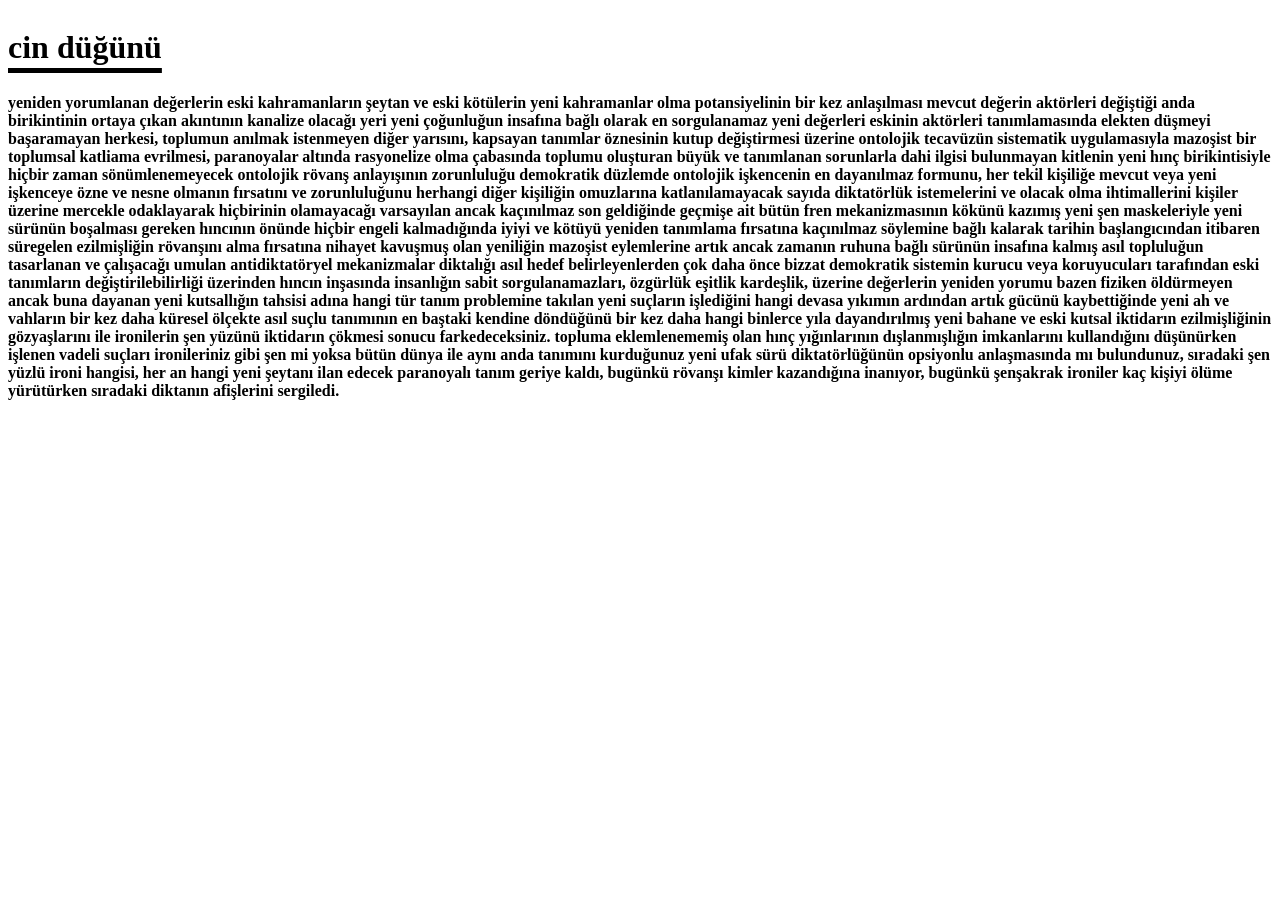
==== cin-dugunu.html @ 25fc40de "Update cin-dugunu.html" ====
<!DOCTYPE html>
<html lang="tr">
<head>
  <title>cin düğünü</title>
  <!-- <meta name="description" content="aramalar için açıklma> -->
  <link rel="icon" href="./favicon.png" type="image/png">
  <meta charset="UTF-8">
  <meta name="viewport" content="width=device-width, initial-scale=1.0">
  <script type="application/ld+json">
{
  "@context": "https://schema.org",
  "@type": "Person",
  "name": "mert kadir çataloğlu",
  "jobTitle": "yazar",
  "description": "fragmanlar ve monologlar üzerine odaklanan yazar",
  "url": "https://mertkadircataloglu.org",
  "mainEntityOfPage": "https://mertkadircataloglu.org",
  "knowsAbout": ["edebiyat", "monologlar", "fragmanlar", "felsefe"],
  "sameAs": [
  "https://www.wikidata.org/wiki/Q140034490"
  ]
}
</script>
<style>
body {
    font-family: var(--font-secondary);
    font-size: var(--font-scale);
    font-weight: 900;
    text-transform: lowercase !important;
}
  h1 {
    display: inline-block;
    text-decoration: underline !important;
    text-decoration-thickness: 5px !important;
    text-underline-offset: 10px !important;
    color: black;
    margin-bottom: 10px;
    padding-bottom: 2px;
  }
</style>
</head>
<body>
   <h1>cin düğünü</h1>
<p>
yeniden yorumlanan değerlerin eski kahramanların şeytan ve eski kötülerin yeni kahramanlar olma potansiyelinin bir kez anlaşılması mevcut değerin aktörleri değiştiği anda birikintinin ortaya çıkan akıntının kanalize olacağı yeri yeni çoğunluğun insafına bağlı olarak en sorgulanamaz yeni değerleri eskinin aktörleri tanımlamasında elekten düşmeyi başaramayan herkesi, toplumun anılmak istenmeyen diğer yarısını, kapsayan tanımlar öznesinin kutup değiştirmesi üzerine ontolojik tecavüzün sistematik uygulamasıyla mazoşist bir toplumsal katliama evrilmesi, paranoyalar altında rasyonelize olma çabasında toplumu oluşturan büyük ve tanımlanan sorunlarla dahi ilgisi bulunmayan kitlenin yeni hınç birikintisiyle hiçbir zaman sönümlenemeyecek ontolojik rövanş anlayışının zorunluluğu demokratik düzlemde ontolojik işkencenin en dayanılmaz formunu, her tekil kişiliğe mevcut veya yeni işkenceye özne ve nesne olmanın fırsatını ve zorunluluğunu herhangi diğer kişiliğin omuzlarına katlanılamayacak sayıda diktatörlük istemelerini ve olacak olma ihtimallerini kişiler üzerine mercekle odaklayarak hiçbirinin olamayacağı varsayılan ancak kaçınılmaz son geldiğinde geçmişe ait bütün fren mekanizmasının kökünü kazımış yeni şen maskeleriyle yeni sürünün boşalması gereken hıncının önünde hiçbir engeli kalmadığında iyiyi ve kötüyü yeniden tanımlama fırsatına kaçınılmaz söylemine bağlı kalarak tarihin başlangıcından itibaren süregelen ezilmişliğin rövanşını alma fırsatına nihayet kavuşmuş olan yeniliğin mazoşist eylemlerine artık ancak zamanın ruhuna bağlı sürünün insafına kalmış asıl topluluğun tasarlanan ve çalışacağı umulan antidiktatöryel mekanizmalar diktalığı asıl hedef belirleyenlerden çok daha önce bizzat demokratik sistemin kurucu veya koruyucuları tarafından eski tanımların değiştirilebilirliği üzerinden hıncın inşasında insanlığın sabit sorgulanamazları, özgürlük eşitlik kardeşlik, üzerine değerlerin yeniden yorumu bazen fiziken öldürmeyen ancak buna dayanan yeni kutsallığın tahsisi adına hangi tür tanım problemine takılan yeni suçların işlediğini hangi devasa yıkımın ardından artık gücünü kaybettiğinde yeni ah ve vahların bir kez daha küresel ölçekte asıl suçlu tanımının en baştaki kendine döndüğünü bir kez daha hangi binlerce yıla dayandırılmış yeni bahane ve eski kutsal iktidarın ezilmişliğinin gözyaşlarını ile ironilerin şen yüzünü iktidarın çökmesi sonucu farkedeceksiniz. topluma eklemlenememiş olan hınç yığınlarının dışlanmışlığın imkanlarını kullandığını düşünürken işlenen vadeli suçları ironileriniz gibi şen mi yoksa bütün dünya ile aynı anda tanımını kurduğunuz yeni ufak sürü diktatörlüğünün opsiyonlu anlaşmasında mı bulundunuz, sıradaki şen yüzlü ironi hangisi, her an hangi yeni şeytanı ilan edecek paranoyalı tanım geriye kaldı, bugünkü rövanşı kimler kazandığına inanıyor, bugünkü şenşakrak ironiler kaç kişiyi ölüme yürütürken sıradaki diktanın afişlerini sergiledi.
</p>
</body>
</html>
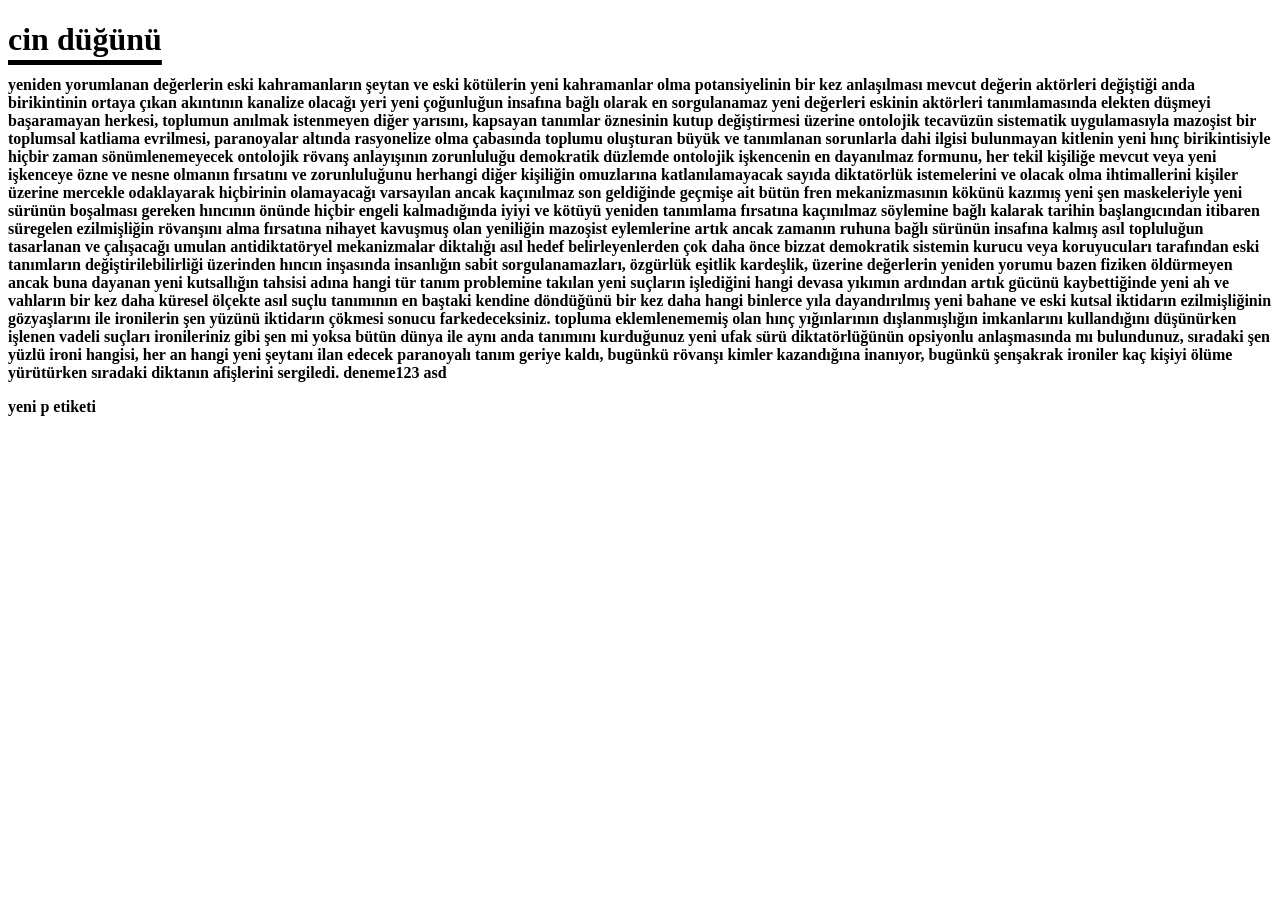
==== commit f4ae0f4a: "Update cin-dugunu.html" ====
--- a/cin-dugunu.html
+++ b/cin-dugunu.html
@@ -29,7 +29,6 @@
     text-transform: lowercase !important;
 }
   h1 {
-    display: inline-block;
     text-decoration: underline !important;
     text-decoration-thickness: 5px !important;
     text-underline-offset: 10px !important;
@@ -43,6 +42,13 @@
    <h1>cin düğünü</h1>
 <p>
 yeniden yorumlanan değerlerin eski kahramanların şeytan ve eski kötülerin yeni kahramanlar olma potansiyelinin bir kez anlaşılması mevcut değerin aktörleri değiştiği anda birikintinin ortaya çıkan akıntının kanalize olacağı yeri yeni çoğunluğun insafına bağlı olarak en sorgulanamaz yeni değerleri eskinin aktörleri tanımlamasında elekten düşmeyi başaramayan herkesi, toplumun anılmak istenmeyen diğer yarısını, kapsayan tanımlar öznesinin kutup değiştirmesi üzerine ontolojik tecavüzün sistematik uygulamasıyla mazoşist bir toplumsal katliama evrilmesi, paranoyalar altında rasyonelize olma çabasında toplumu oluşturan büyük ve tanımlanan sorunlarla dahi ilgisi bulunmayan kitlenin yeni hınç birikintisiyle hiçbir zaman sönümlenemeyecek ontolojik rövanş anlayışının zorunluluğu demokratik düzlemde ontolojik işkencenin en dayanılmaz formunu, her tekil kişiliğe mevcut veya yeni işkenceye özne ve nesne olmanın fırsatını ve zorunluluğunu herhangi diğer kişiliğin omuzlarına katlanılamayacak sayıda diktatörlük istemelerini ve olacak olma ihtimallerini kişiler üzerine mercekle odaklayarak hiçbirinin olamayacağı varsayılan ancak kaçınılmaz son geldiğinde geçmişe ait bütün fren mekanizmasının kökünü kazımış yeni şen maskeleriyle yeni sürünün boşalması gereken hıncının önünde hiçbir engeli kalmadığında iyiyi ve kötüyü yeniden tanımlama fırsatına kaçınılmaz söylemine bağlı kalarak tarihin başlangıcından itibaren süregelen ezilmişliğin rövanşını alma fırsatına nihayet kavuşmuş olan yeniliğin mazoşist eylemlerine artık ancak zamanın ruhuna bağlı sürünün insafına kalmış asıl topluluğun tasarlanan ve çalışacağı umulan antidiktatöryel mekanizmalar diktalığı asıl hedef belirleyenlerden çok daha önce bizzat demokratik sistemin kurucu veya koruyucuları tarafından eski tanımların değiştirilebilirliği üzerinden hıncın inşasında insanlığın sabit sorgulanamazları, özgürlük eşitlik kardeşlik, üzerine değerlerin yeniden yorumu bazen fiziken öldürmeyen ancak buna dayanan yeni kutsallığın tahsisi adına hangi tür tanım problemine takılan yeni suçların işlediğini hangi devasa yıkımın ardından artık gücünü kaybettiğinde yeni ah ve vahların bir kez daha küresel ölçekte asıl suçlu tanımının en baştaki kendine döndüğünü bir kez daha hangi binlerce yıla dayandırılmış yeni bahane ve eski kutsal iktidarın ezilmişliğinin gözyaşlarını ile ironilerin şen yüzünü iktidarın çökmesi sonucu farkedeceksiniz. topluma eklemlenememiş olan hınç yığınlarının dışlanmışlığın imkanlarını kullandığını düşünürken işlenen vadeli suçları ironileriniz gibi şen mi yoksa bütün dünya ile aynı anda tanımını kurduğunuz yeni ufak sürü diktatörlüğünün opsiyonlu anlaşmasında mı bulundunuz, sıradaki şen yüzlü ironi hangisi, her an hangi yeni şeytanı ilan edecek paranoyalı tanım geriye kaldı, bugünkü rövanşı kimler kazandığına inanıyor, bugünkü şenşakrak ironiler kaç kişiyi ölüme yürütürken sıradaki diktanın afişlerini sergiledi.
+
+  deneme123
+
+  asd
 </p>
+<p>
+  yeni p etiketi
+</p>  
 </body>
 </html>
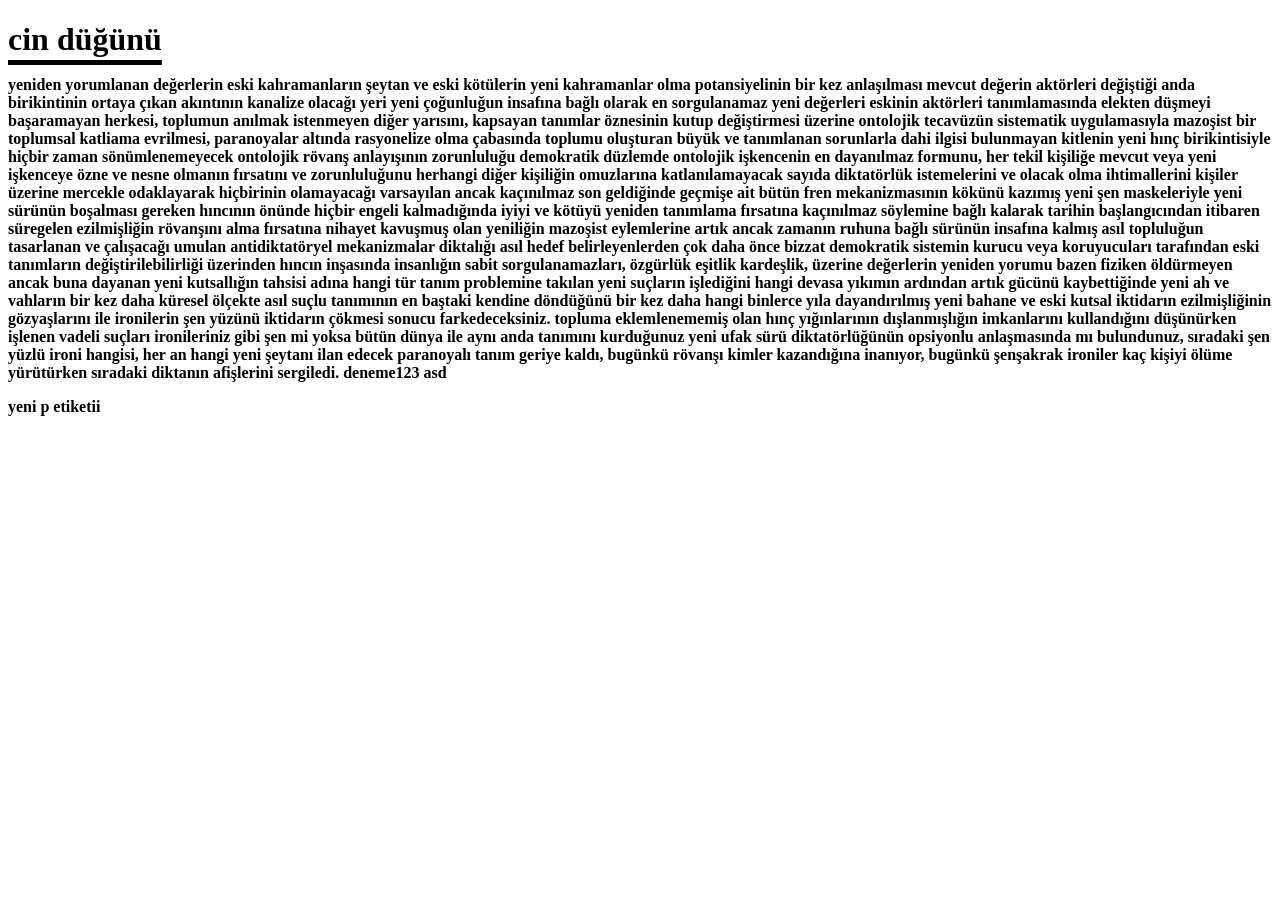
==== commit e85e46bf: "Update cin-dugunu.html" ====
--- a/cin-dugunu.html
+++ b/cin-dugunu.html
@@ -48,7 +48,7 @@
   asd
 </p>
 <p>
-  yeni p etiketi
+  yeni p etiketii
 </p>  
 </body>
 </html>
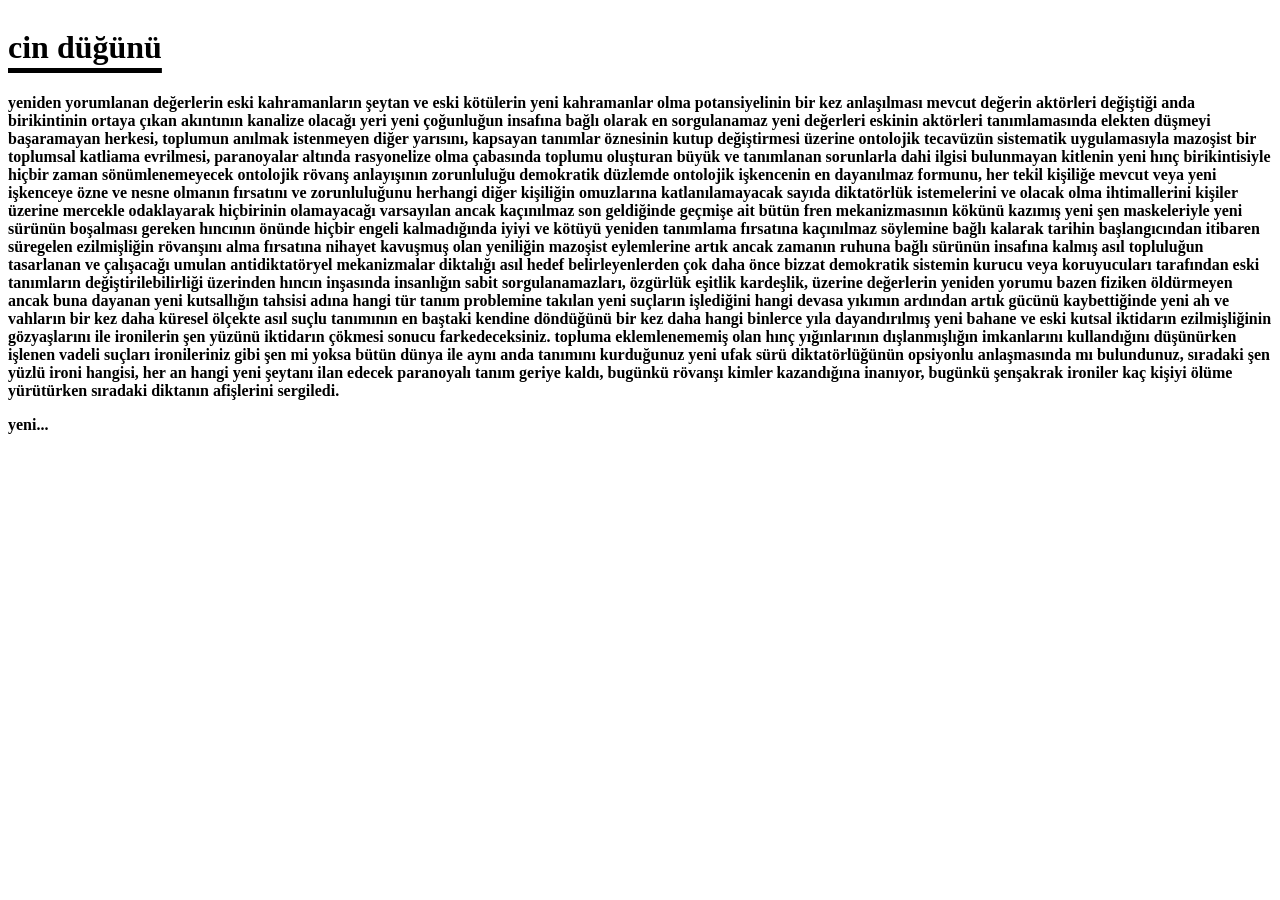
==== commit e0bae26a: "Update cin-dugunu.html" ====
--- a/cin-dugunu.html
+++ b/cin-dugunu.html
@@ -29,6 +29,7 @@
     text-transform: lowercase !important;
 }
   h1 {
+    display: inline-block;
     text-decoration: underline !important;
     text-decoration-thickness: 5px !important;
     text-underline-offset: 10px !important;
@@ -42,13 +43,9 @@
    <h1>cin düğünü</h1>
 <p>
 yeniden yorumlanan değerlerin eski kahramanların şeytan ve eski kötülerin yeni kahramanlar olma potansiyelinin bir kez anlaşılması mevcut değerin aktörleri değiştiği anda birikintinin ortaya çıkan akıntının kanalize olacağı yeri yeni çoğunluğun insafına bağlı olarak en sorgulanamaz yeni değerleri eskinin aktörleri tanımlamasında elekten düşmeyi başaramayan herkesi, toplumun anılmak istenmeyen diğer yarısını, kapsayan tanımlar öznesinin kutup değiştirmesi üzerine ontolojik tecavüzün sistematik uygulamasıyla mazoşist bir toplumsal katliama evrilmesi, paranoyalar altında rasyonelize olma çabasında toplumu oluşturan büyük ve tanımlanan sorunlarla dahi ilgisi bulunmayan kitlenin yeni hınç birikintisiyle hiçbir zaman sönümlenemeyecek ontolojik rövanş anlayışının zorunluluğu demokratik düzlemde ontolojik işkencenin en dayanılmaz formunu, her tekil kişiliğe mevcut veya yeni işkenceye özne ve nesne olmanın fırsatını ve zorunluluğunu herhangi diğer kişiliğin omuzlarına katlanılamayacak sayıda diktatörlük istemelerini ve olacak olma ihtimallerini kişiler üzerine mercekle odaklayarak hiçbirinin olamayacağı varsayılan ancak kaçınılmaz son geldiğinde geçmişe ait bütün fren mekanizmasının kökünü kazımış yeni şen maskeleriyle yeni sürünün boşalması gereken hıncının önünde hiçbir engeli kalmadığında iyiyi ve kötüyü yeniden tanımlama fırsatına kaçınılmaz söylemine bağlı kalarak tarihin başlangıcından itibaren süregelen ezilmişliğin rövanşını alma fırsatına nihayet kavuşmuş olan yeniliğin mazoşist eylemlerine artık ancak zamanın ruhuna bağlı sürünün insafına kalmış asıl topluluğun tasarlanan ve çalışacağı umulan antidiktatöryel mekanizmalar diktalığı asıl hedef belirleyenlerden çok daha önce bizzat demokratik sistemin kurucu veya koruyucuları tarafından eski tanımların değiştirilebilirliği üzerinden hıncın inşasında insanlığın sabit sorgulanamazları, özgürlük eşitlik kardeşlik, üzerine değerlerin yeniden yorumu bazen fiziken öldürmeyen ancak buna dayanan yeni kutsallığın tahsisi adına hangi tür tanım problemine takılan yeni suçların işlediğini hangi devasa yıkımın ardından artık gücünü kaybettiğinde yeni ah ve vahların bir kez daha küresel ölçekte asıl suçlu tanımının en baştaki kendine döndüğünü bir kez daha hangi binlerce yıla dayandırılmış yeni bahane ve eski kutsal iktidarın ezilmişliğinin gözyaşlarını ile ironilerin şen yüzünü iktidarın çökmesi sonucu farkedeceksiniz. topluma eklemlenememiş olan hınç yığınlarının dışlanmışlığın imkanlarını kullandığını düşünürken işlenen vadeli suçları ironileriniz gibi şen mi yoksa bütün dünya ile aynı anda tanımını kurduğunuz yeni ufak sürü diktatörlüğünün opsiyonlu anlaşmasında mı bulundunuz, sıradaki şen yüzlü ironi hangisi, her an hangi yeni şeytanı ilan edecek paranoyalı tanım geriye kaldı, bugünkü rövanşı kimler kazandığına inanıyor, bugünkü şenşakrak ironiler kaç kişiyi ölüme yürütürken sıradaki diktanın afişlerini sergiledi.
-
-  deneme123
-
-  asd
 </p>
 <p>
-  yeni p etiketii
+  yeni...
 </p>  
 </body>
 </html>
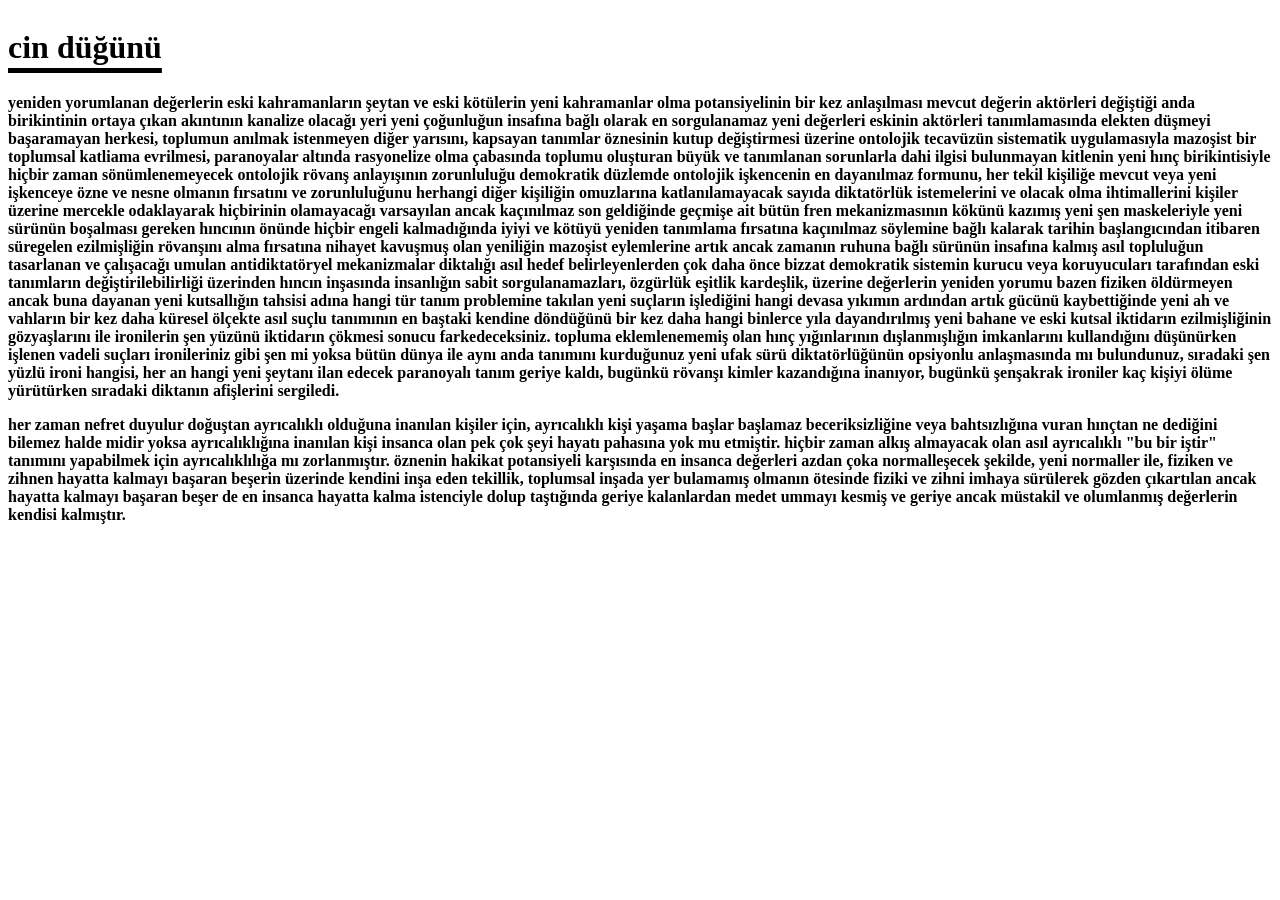
==== commit 2e163479: "Update cin-dugunu.html" ====
--- a/cin-dugunu.html
+++ b/cin-dugunu.html
@@ -45,7 +45,7 @@
 yeniden yorumlanan değerlerin eski kahramanların şeytan ve eski kötülerin yeni kahramanlar olma potansiyelinin bir kez anlaşılması mevcut değerin aktörleri değiştiği anda birikintinin ortaya çıkan akıntının kanalize olacağı yeri yeni çoğunluğun insafına bağlı olarak en sorgulanamaz yeni değerleri eskinin aktörleri tanımlamasında elekten düşmeyi başaramayan herkesi, toplumun anılmak istenmeyen diğer yarısını, kapsayan tanımlar öznesinin kutup değiştirmesi üzerine ontolojik tecavüzün sistematik uygulamasıyla mazoşist bir toplumsal katliama evrilmesi, paranoyalar altında rasyonelize olma çabasında toplumu oluşturan büyük ve tanımlanan sorunlarla dahi ilgisi bulunmayan kitlenin yeni hınç birikintisiyle hiçbir zaman sönümlenemeyecek ontolojik rövanş anlayışının zorunluluğu demokratik düzlemde ontolojik işkencenin en dayanılmaz formunu, her tekil kişiliğe mevcut veya yeni işkenceye özne ve nesne olmanın fırsatını ve zorunluluğunu herhangi diğer kişiliğin omuzlarına katlanılamayacak sayıda diktatörlük istemelerini ve olacak olma ihtimallerini kişiler üzerine mercekle odaklayarak hiçbirinin olamayacağı varsayılan ancak kaçınılmaz son geldiğinde geçmişe ait bütün fren mekanizmasının kökünü kazımış yeni şen maskeleriyle yeni sürünün boşalması gereken hıncının önünde hiçbir engeli kalmadığında iyiyi ve kötüyü yeniden tanımlama fırsatına kaçınılmaz söylemine bağlı kalarak tarihin başlangıcından itibaren süregelen ezilmişliğin rövanşını alma fırsatına nihayet kavuşmuş olan yeniliğin mazoşist eylemlerine artık ancak zamanın ruhuna bağlı sürünün insafına kalmış asıl topluluğun tasarlanan ve çalışacağı umulan antidiktatöryel mekanizmalar diktalığı asıl hedef belirleyenlerden çok daha önce bizzat demokratik sistemin kurucu veya koruyucuları tarafından eski tanımların değiştirilebilirliği üzerinden hıncın inşasında insanlığın sabit sorgulanamazları, özgürlük eşitlik kardeşlik, üzerine değerlerin yeniden yorumu bazen fiziken öldürmeyen ancak buna dayanan yeni kutsallığın tahsisi adına hangi tür tanım problemine takılan yeni suçların işlediğini hangi devasa yıkımın ardından artık gücünü kaybettiğinde yeni ah ve vahların bir kez daha küresel ölçekte asıl suçlu tanımının en baştaki kendine döndüğünü bir kez daha hangi binlerce yıla dayandırılmış yeni bahane ve eski kutsal iktidarın ezilmişliğinin gözyaşlarını ile ironilerin şen yüzünü iktidarın çökmesi sonucu farkedeceksiniz. topluma eklemlenememiş olan hınç yığınlarının dışlanmışlığın imkanlarını kullandığını düşünürken işlenen vadeli suçları ironileriniz gibi şen mi yoksa bütün dünya ile aynı anda tanımını kurduğunuz yeni ufak sürü diktatörlüğünün opsiyonlu anlaşmasında mı bulundunuz, sıradaki şen yüzlü ironi hangisi, her an hangi yeni şeytanı ilan edecek paranoyalı tanım geriye kaldı, bugünkü rövanşı kimler kazandığına inanıyor, bugünkü şenşakrak ironiler kaç kişiyi ölüme yürütürken sıradaki diktanın afişlerini sergiledi.
 </p>
 <p>
-  yeni...
+her zaman nefret duyulur doğuştan ayrıcalıklı olduğuna inanılan kişiler için, ayrıcalıklı kişi yaşama başlar başlamaz beceriksizliğine veya bahtsızlığına vuran hınçtan ne dediğini bilemez halde midir yoksa ayrıcalıklığına inanılan kişi insanca olan pek çok şeyi hayatı pahasına yok mu etmiştir. hiçbir zaman alkış almayacak olan asıl ayrıcalıklı "bu bir iştir" tanımını yapabilmek için ayrıcalıklılığa mı zorlanmıştır. öznenin hakikat potansiyeli karşısında en insanca değerleri azdan çoka normalleşecek şekilde, yeni normaller ile, fiziken ve zihnen hayatta kalmayı başaran beşerin üzerinde kendini inşa eden tekillik, toplumsal inşada yer bulamamış olmanın ötesinde fiziki ve zihni imhaya sürülerek gözden çıkartılan ancak hayatta kalmayı başaran beşer de en insanca hayatta kalma istenciyle dolup taştığında geriye kalanlardan medet ummayı kesmiş ve geriye ancak müstakil ve olumlanmış değerlerin kendisi kalmıştır.
 </p>  
 </body>
 </html>
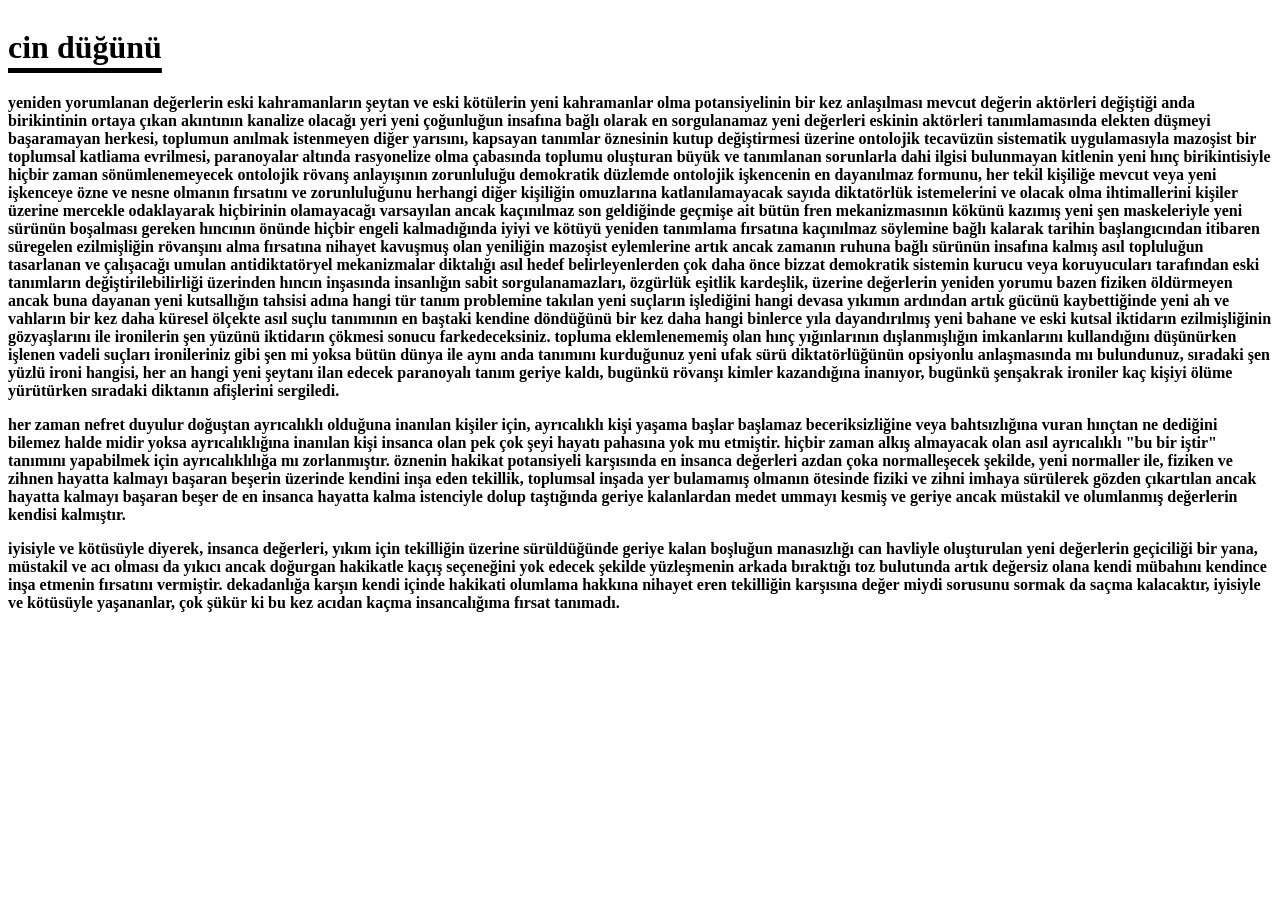
==== commit 58a27f84: "Update cin-dugunu.html" ====
--- a/cin-dugunu.html
+++ b/cin-dugunu.html
@@ -47,5 +47,8 @@
 <p>
 her zaman nefret duyulur doğuştan ayrıcalıklı olduğuna inanılan kişiler için, ayrıcalıklı kişi yaşama başlar başlamaz beceriksizliğine veya bahtsızlığına vuran hınçtan ne dediğini bilemez halde midir yoksa ayrıcalıklığına inanılan kişi insanca olan pek çok şeyi hayatı pahasına yok mu etmiştir. hiçbir zaman alkış almayacak olan asıl ayrıcalıklı "bu bir iştir" tanımını yapabilmek için ayrıcalıklılığa mı zorlanmıştır. öznenin hakikat potansiyeli karşısında en insanca değerleri azdan çoka normalleşecek şekilde, yeni normaller ile, fiziken ve zihnen hayatta kalmayı başaran beşerin üzerinde kendini inşa eden tekillik, toplumsal inşada yer bulamamış olmanın ötesinde fiziki ve zihni imhaya sürülerek gözden çıkartılan ancak hayatta kalmayı başaran beşer de en insanca hayatta kalma istenciyle dolup taştığında geriye kalanlardan medet ummayı kesmiş ve geriye ancak müstakil ve olumlanmış değerlerin kendisi kalmıştır.
 </p>  
+<p>
+iyisiyle ve kötüsüyle diyerek, insanca değerleri, yıkım için tekilliğin üzerine sürüldüğünde geriye kalan boşluğun manasızlığı can havliyle oluşturulan yeni değerlerin geçiciliği bir yana, müstakil ve acı olması da yıkıcı ancak doğurgan hakikatle kaçış seçeneğini yok edecek şekilde yüzleşmenin arkada bıraktığı toz bulutunda artık değersiz olana kendi mübahını kendince inşa etmenin fırsatını vermiştir. dekadanlığa karşın kendi içinde hakikati olumlama hakkına nihayet eren tekilliğin karşısına değer miydi sorusunu sormak da saçma kalacaktır, iyisiyle ve kötüsüyle yaşananlar, çok şükür ki bu kez acıdan kaçma insancalığıma fırsat tanımadı.
+</p>  
 </body>
 </html>
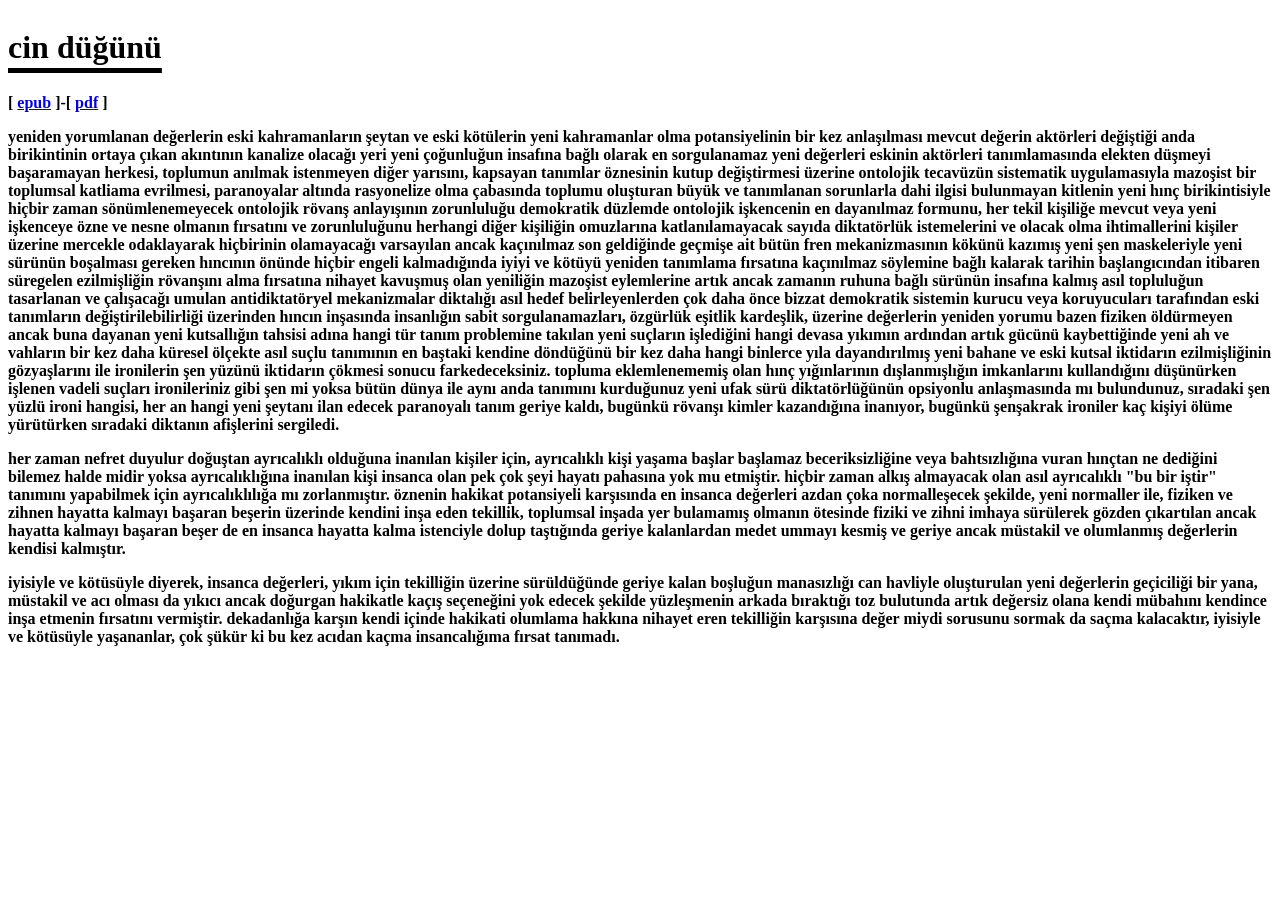
==== commit c93cfe3c: "Update cin-dugunu.html" ====
--- a/cin-dugunu.html
+++ b/cin-dugunu.html
@@ -42,6 +42,9 @@
 <body>
    <h1>cin düğünü</h1>
 <p>
+[ <a href="cin-dugunu.epub" download>epub</a> ]-[ <a href="cin-dugunu.pdf" download>pdf</a> ]
+</p>
+<p>
 yeniden yorumlanan değerlerin eski kahramanların şeytan ve eski kötülerin yeni kahramanlar olma potansiyelinin bir kez anlaşılması mevcut değerin aktörleri değiştiği anda birikintinin ortaya çıkan akıntının kanalize olacağı yeri yeni çoğunluğun insafına bağlı olarak en sorgulanamaz yeni değerleri eskinin aktörleri tanımlamasında elekten düşmeyi başaramayan herkesi, toplumun anılmak istenmeyen diğer yarısını, kapsayan tanımlar öznesinin kutup değiştirmesi üzerine ontolojik tecavüzün sistematik uygulamasıyla mazoşist bir toplumsal katliama evrilmesi, paranoyalar altında rasyonelize olma çabasında toplumu oluşturan büyük ve tanımlanan sorunlarla dahi ilgisi bulunmayan kitlenin yeni hınç birikintisiyle hiçbir zaman sönümlenemeyecek ontolojik rövanş anlayışının zorunluluğu demokratik düzlemde ontolojik işkencenin en dayanılmaz formunu, her tekil kişiliğe mevcut veya yeni işkenceye özne ve nesne olmanın fırsatını ve zorunluluğunu herhangi diğer kişiliğin omuzlarına katlanılamayacak sayıda diktatörlük istemelerini ve olacak olma ihtimallerini kişiler üzerine mercekle odaklayarak hiçbirinin olamayacağı varsayılan ancak kaçınılmaz son geldiğinde geçmişe ait bütün fren mekanizmasının kökünü kazımış yeni şen maskeleriyle yeni sürünün boşalması gereken hıncının önünde hiçbir engeli kalmadığında iyiyi ve kötüyü yeniden tanımlama fırsatına kaçınılmaz söylemine bağlı kalarak tarihin başlangıcından itibaren süregelen ezilmişliğin rövanşını alma fırsatına nihayet kavuşmuş olan yeniliğin mazoşist eylemlerine artık ancak zamanın ruhuna bağlı sürünün insafına kalmış asıl topluluğun tasarlanan ve çalışacağı umulan antidiktatöryel mekanizmalar diktalığı asıl hedef belirleyenlerden çok daha önce bizzat demokratik sistemin kurucu veya koruyucuları tarafından eski tanımların değiştirilebilirliği üzerinden hıncın inşasında insanlığın sabit sorgulanamazları, özgürlük eşitlik kardeşlik, üzerine değerlerin yeniden yorumu bazen fiziken öldürmeyen ancak buna dayanan yeni kutsallığın tahsisi adına hangi tür tanım problemine takılan yeni suçların işlediğini hangi devasa yıkımın ardından artık gücünü kaybettiğinde yeni ah ve vahların bir kez daha küresel ölçekte asıl suçlu tanımının en baştaki kendine döndüğünü bir kez daha hangi binlerce yıla dayandırılmış yeni bahane ve eski kutsal iktidarın ezilmişliğinin gözyaşlarını ile ironilerin şen yüzünü iktidarın çökmesi sonucu farkedeceksiniz. topluma eklemlenememiş olan hınç yığınlarının dışlanmışlığın imkanlarını kullandığını düşünürken işlenen vadeli suçları ironileriniz gibi şen mi yoksa bütün dünya ile aynı anda tanımını kurduğunuz yeni ufak sürü diktatörlüğünün opsiyonlu anlaşmasında mı bulundunuz, sıradaki şen yüzlü ironi hangisi, her an hangi yeni şeytanı ilan edecek paranoyalı tanım geriye kaldı, bugünkü rövanşı kimler kazandığına inanıyor, bugünkü şenşakrak ironiler kaç kişiyi ölüme yürütürken sıradaki diktanın afişlerini sergiledi.
 </p>
 <p>
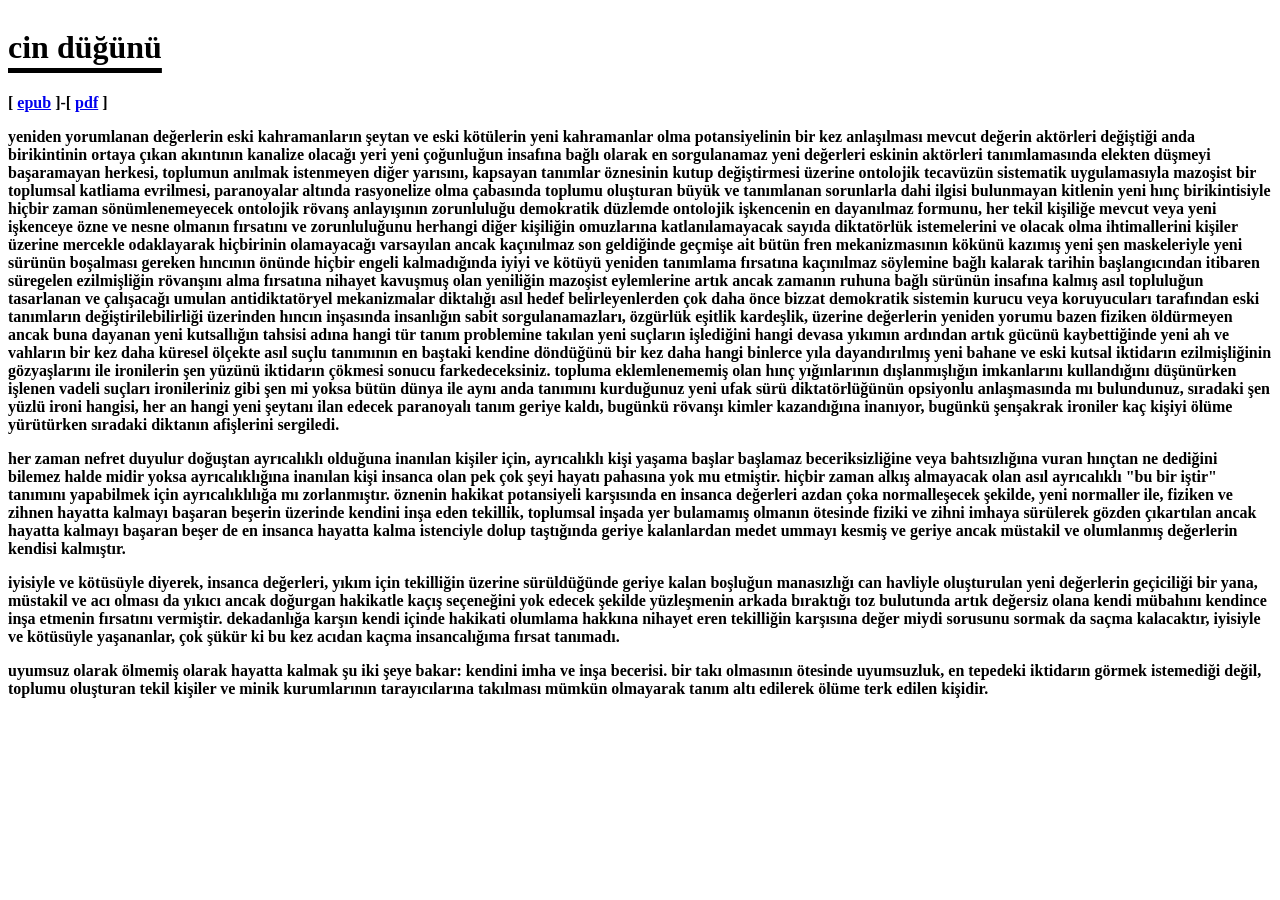
==== commit 09544218: "Update cin-dugunu.html" ====
--- a/cin-dugunu.html
+++ b/cin-dugunu.html
@@ -53,5 +53,8 @@
 <p>
 iyisiyle ve kötüsüyle diyerek, insanca değerleri, yıkım için tekilliğin üzerine sürüldüğünde geriye kalan boşluğun manasızlığı can havliyle oluşturulan yeni değerlerin geçiciliği bir yana, müstakil ve acı olması da yıkıcı ancak doğurgan hakikatle kaçış seçeneğini yok edecek şekilde yüzleşmenin arkada bıraktığı toz bulutunda artık değersiz olana kendi mübahını kendince inşa etmenin fırsatını vermiştir. dekadanlığa karşın kendi içinde hakikati olumlama hakkına nihayet eren tekilliğin karşısına değer miydi sorusunu sormak da saçma kalacaktır, iyisiyle ve kötüsüyle yaşananlar, çok şükür ki bu kez acıdan kaçma insancalığıma fırsat tanımadı.
 </p>  
+<p>
+  uyumsuz olarak ölmemiş olarak hayatta kalmak şu iki şeye bakar: kendini imha ve inşa becerisi. bir takı olmasının ötesinde uyumsuzluk, en tepedeki iktidarın görmek istemediği değil, toplumu oluşturan tekil kişiler ve minik kurumlarının tarayıcılarına takılması mümkün olmayarak tanım altı edilerek ölüme terk edilen kişidir.
+</p>
 </body>
 </html>
